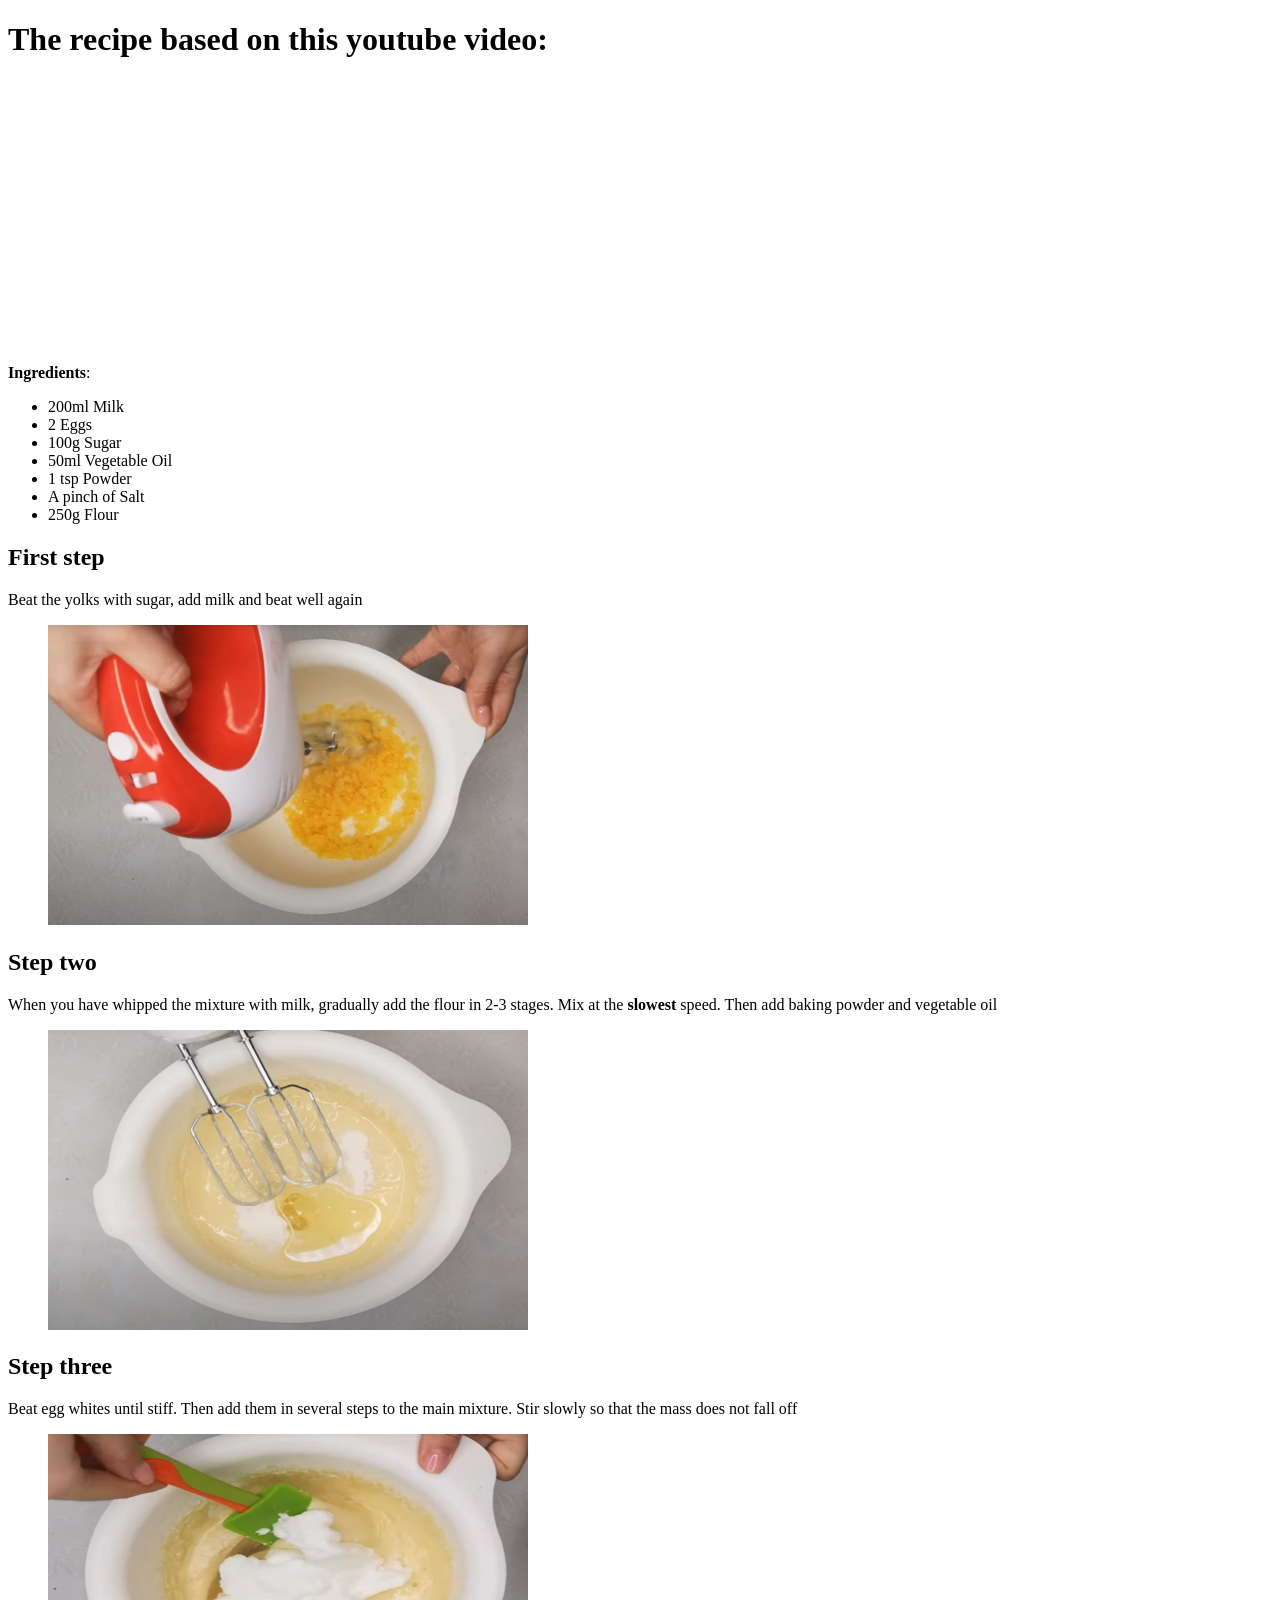
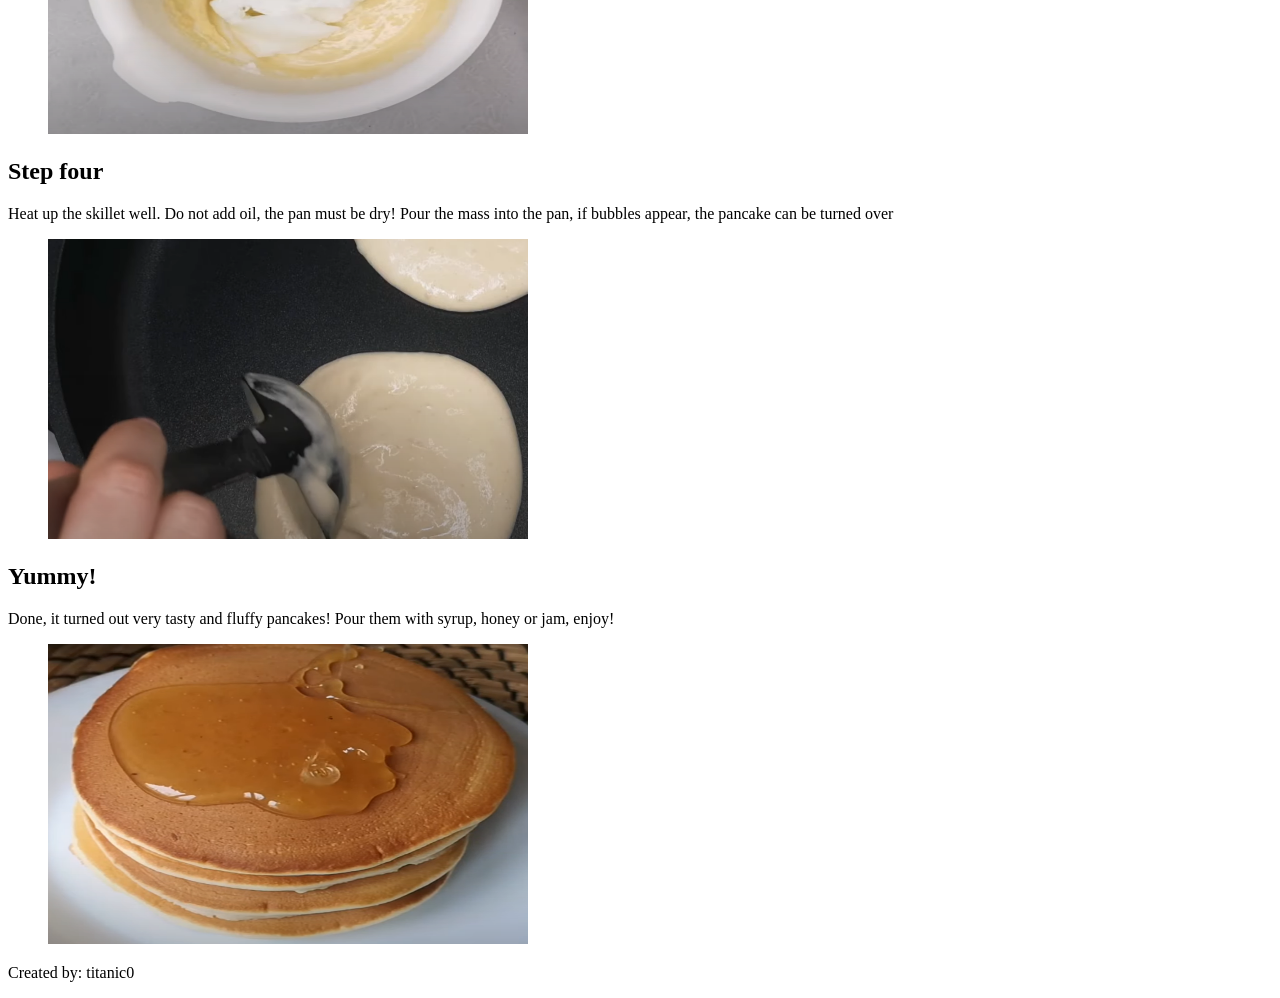
==== pancakes-recipe.html @ 92403dd3 "Update pancakes-recipe.html" ====
<!DOCTYPE html>
<html>

<head>
    <title>Pancakes recipe</title>
</head>

<body>
    <head>
        <h1>The recipe based on this youtube video:</h1>
        <iframe width="480" height="280" src="https://www.youtube.com/embed/ngFtHHJFU0c"
            title="YouTube video player" frameborder="0"
            allow="accelerometer; autoplay; clipboard-write; encrypted-media; gyroscope; picture-in-picture"
            allowfullscreen></iframe>
    </head>
    <main>
        <content>
            <article>
                <strong>Ingredients</strong>:
                <ul>
                    <li>200ml Milk</li>
                    <li>2 Eggs</li>
                    <li>100g Sugar</li>
                    <li>50ml Vegetable Oil</li>
                    <li>1 tsp Powder</li>
                    <li>A pinch of Salt</li>
                    <li>250g Flour</li>
                </ul>
            </article>
        </content>
        <content>
            <article>
                <h2>First step</h2>
                <p>Beat the yolks with sugar, add milk and beat well again</p>
                <figure>
                    <img src="./stepOne.png" width="480" height="300" />
                </figure>
            </article>
            <article>
                <h2>Step two</h2>
                <p>When you have whipped the mixture with milk, gradually add the flour in 2-3 stages. Mix at the
                    <strong>slowest</strong> speed. Then add baking powder and vegetable oil
                </p>
                <figure>
                    <img src="./stepTwo.png" width="480" height="300" />
                </figure>
            </article>
            <article>
                <h2>Step three</h2>
                <p>Beat egg whites until stiff. Then add them in several steps to the main mixture. Stir slowly so that
                    the mass does not fall off</p>
                <figure>
                    <img src="./stepThree.png" width="480" height="300" />
                </figure>
            </article>
            <article>
                <h2>Step four</h2>
                <p>Heat up the skillet well. Do not add oil, the pan must be dry! Pour the mass into the pan, if bubbles
                    appear, the pancake can be turned over</p>
                <figure>
                    <img src="./stepFour.png" width="480" height="300" />
                </figure>
            </article>
            <aside>
                <h2>Yummy!</h2>
                <p>Done, it turned out very tasty and fluffy pancakes! Pour them with syrup, honey or jam, enjoy!
                </p>
                <figure>
                    <img src="./finalStep.png" width="480" height="300" />
                </figure>
            </aside>
        </content>
    </main>
    <footer>
        <p>Created by: titanic0</p>
    </footer>
</body>

</html>
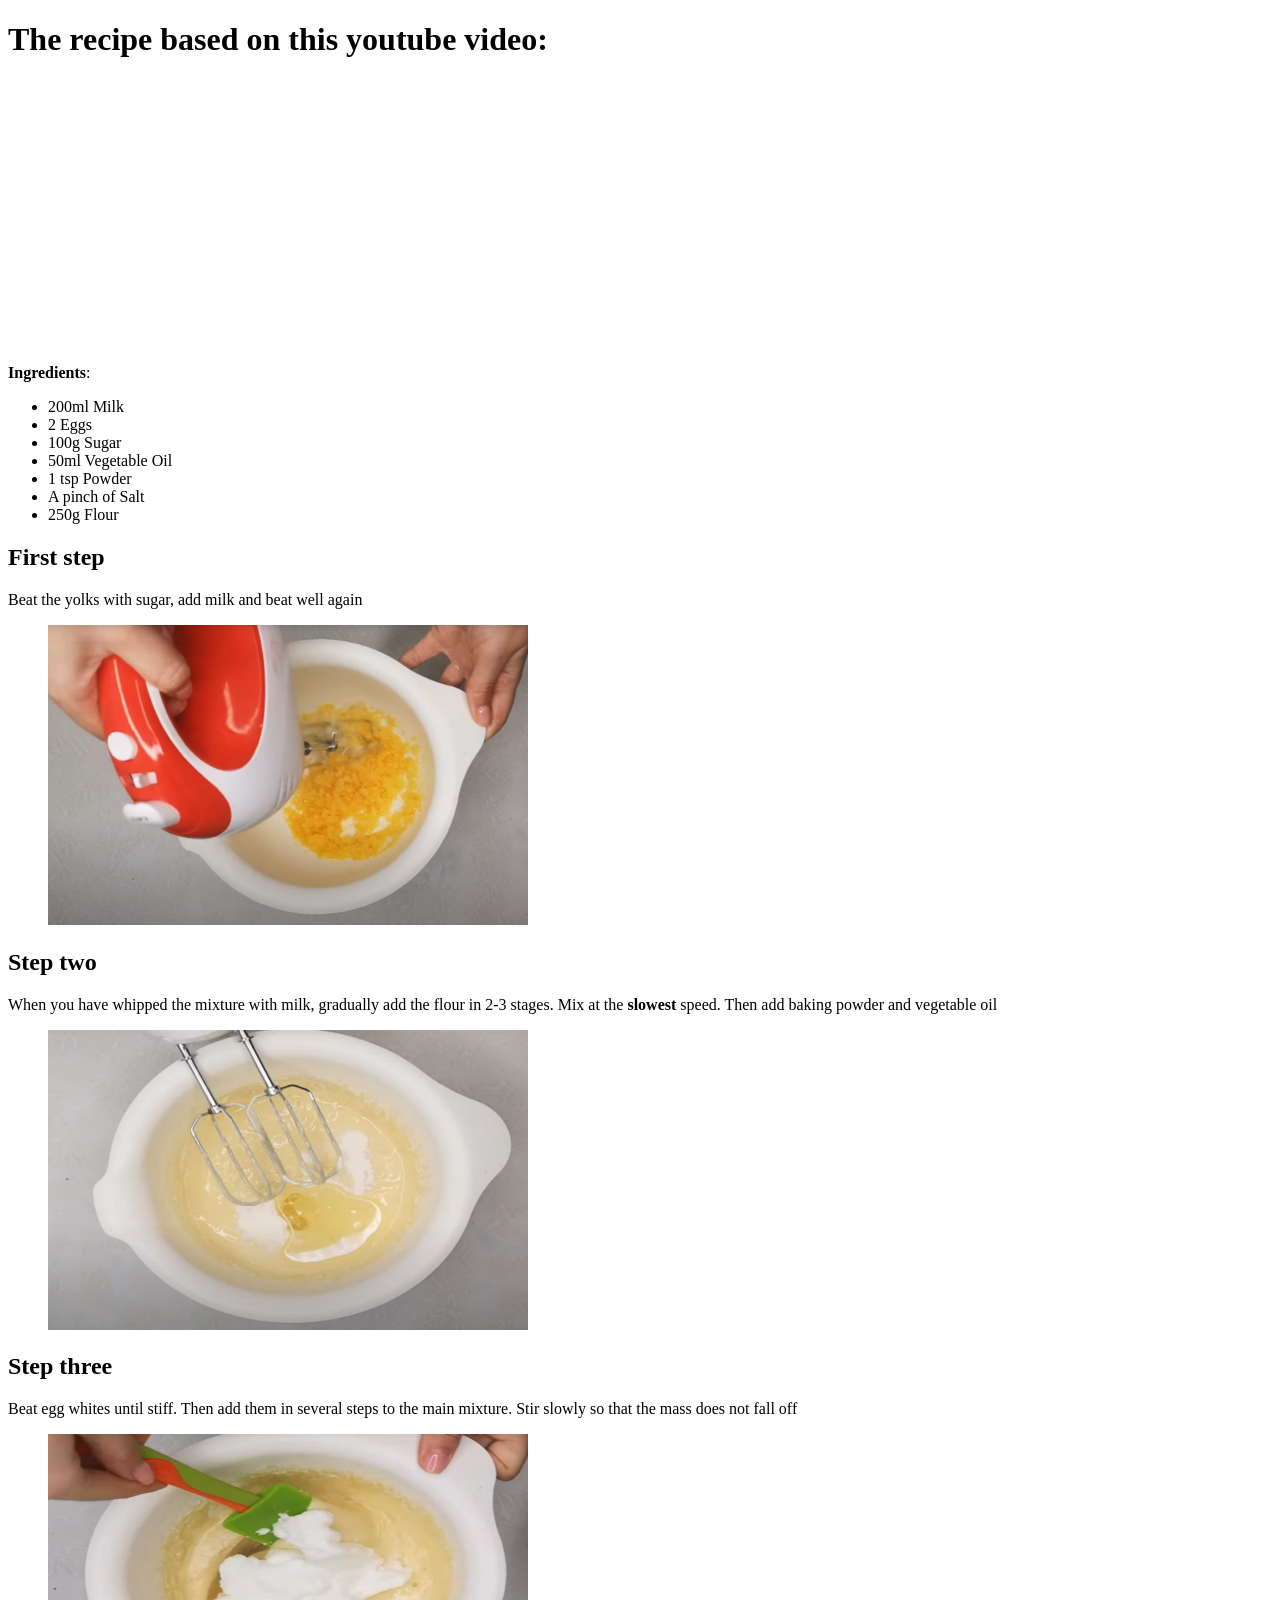
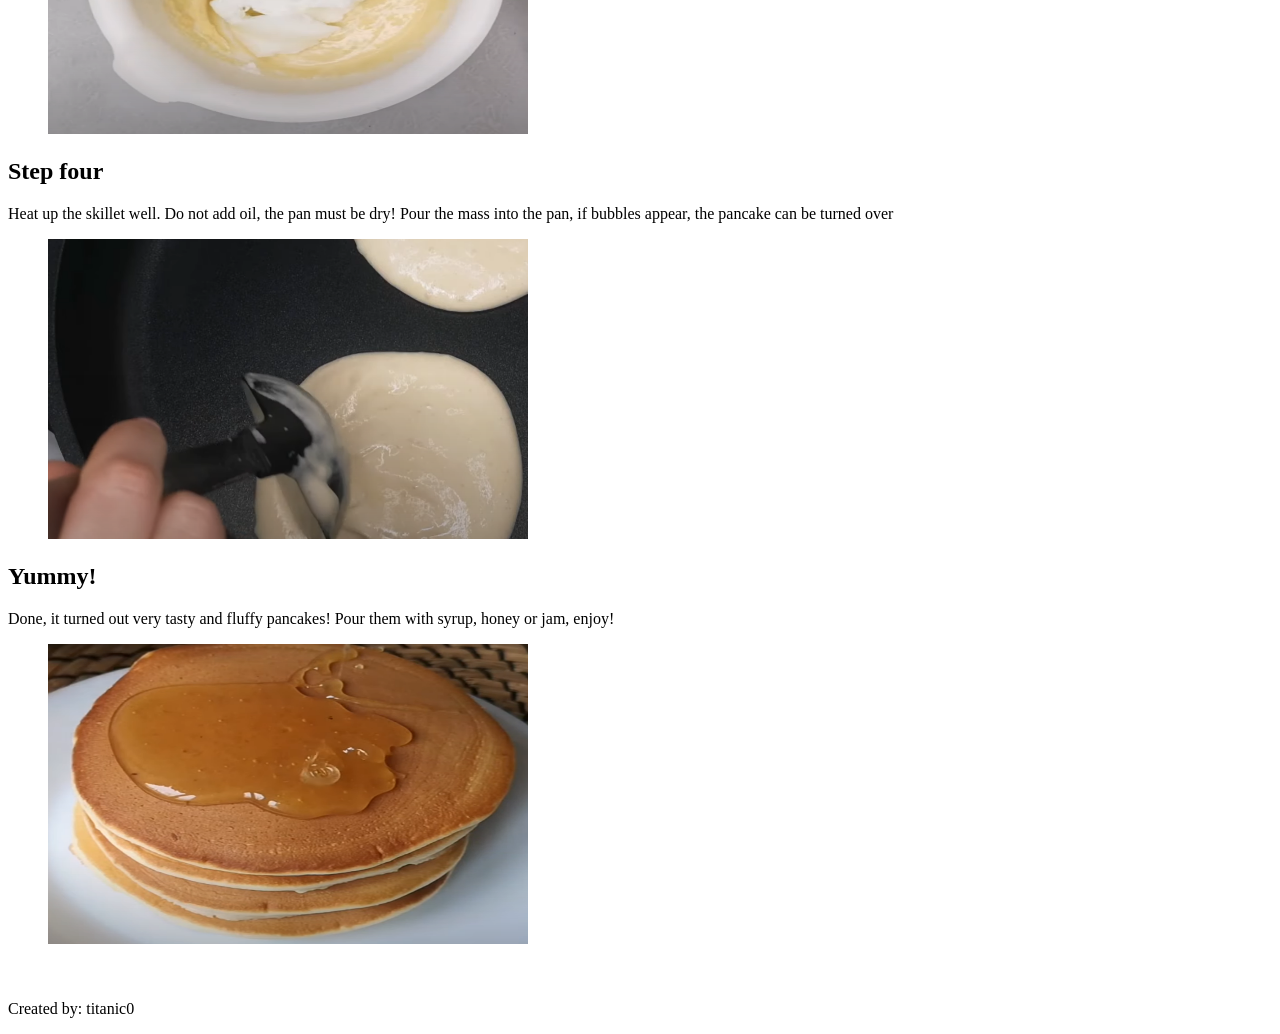
==== commit 8749ccf7: "Update pancakes-recipe.html" ====
--- a/pancakes-recipe.html
+++ b/pancakes-recipe.html
@@ -72,7 +72,7 @@
         </content>
     </main>
     <footer>
-        <p>Created by: titanic0</p>
+        <p><br><br>Created by: titanic0</p>
     </footer>
 </body>
 
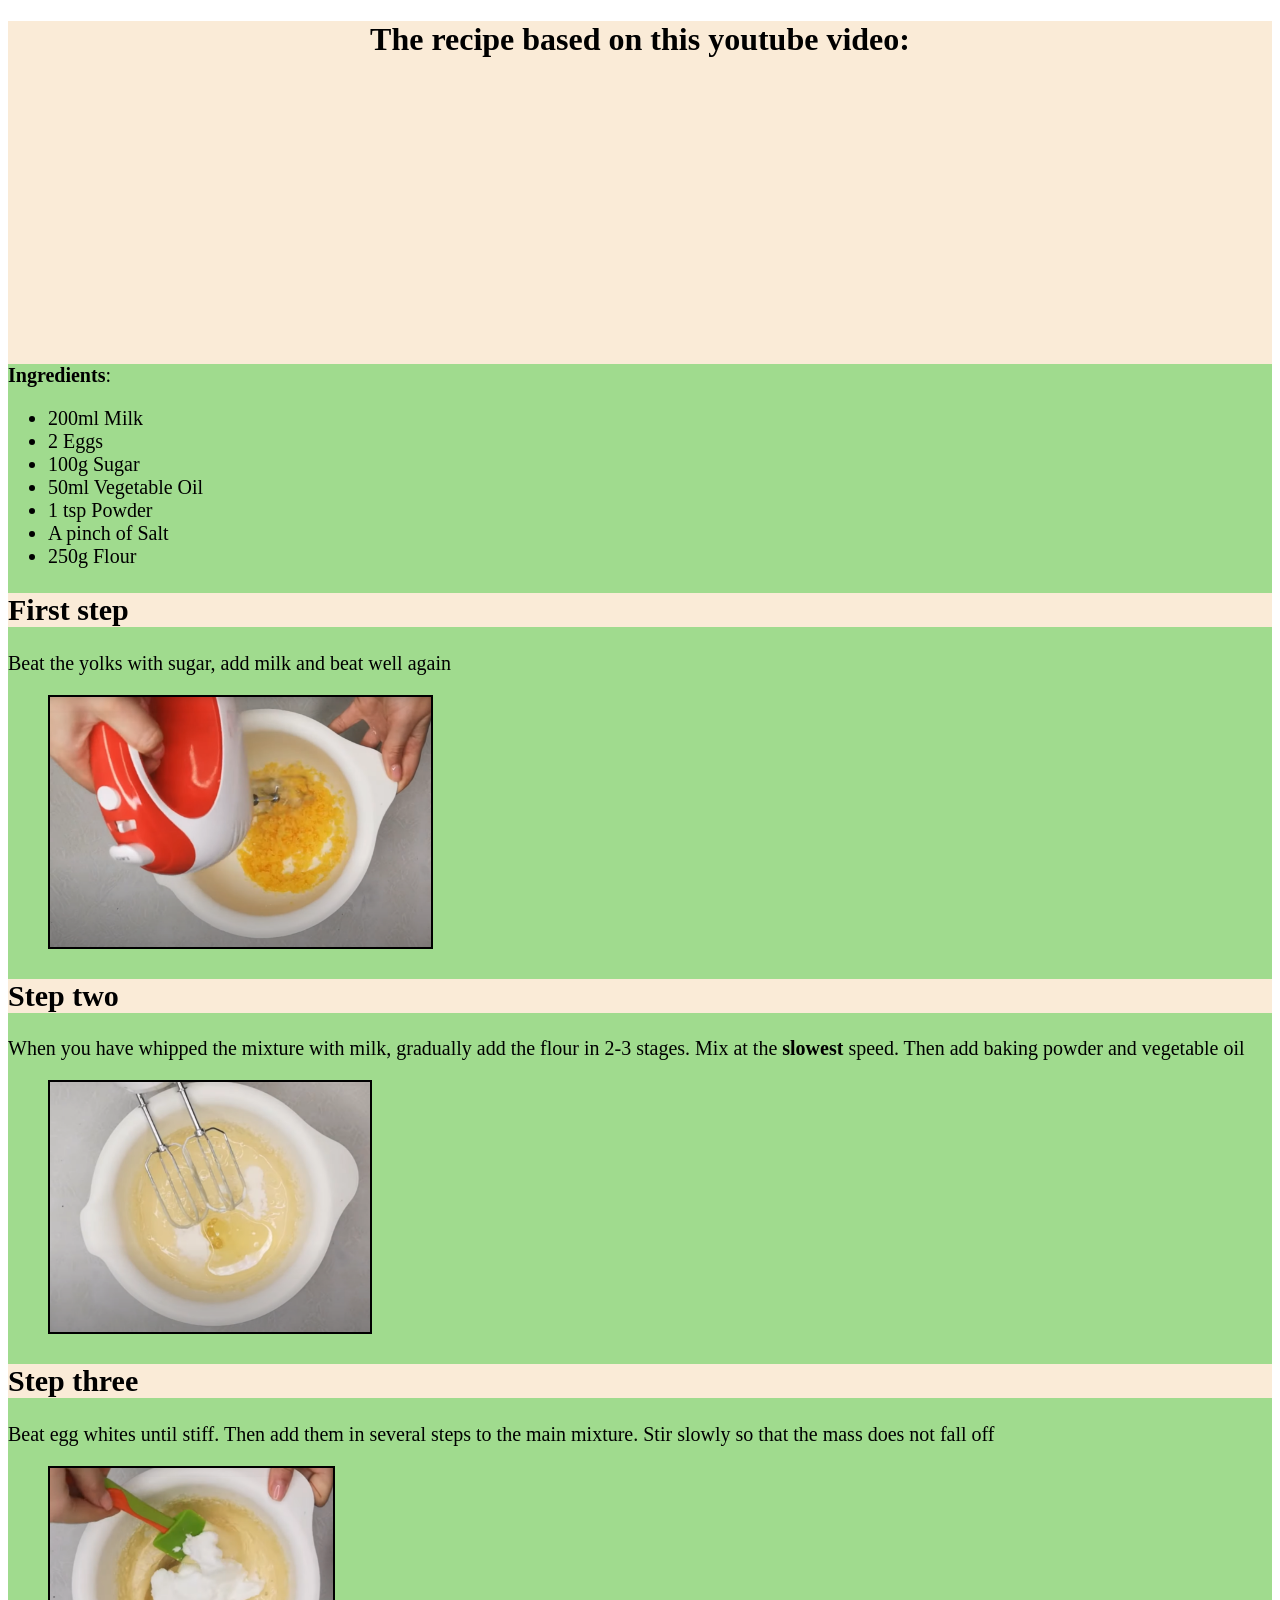
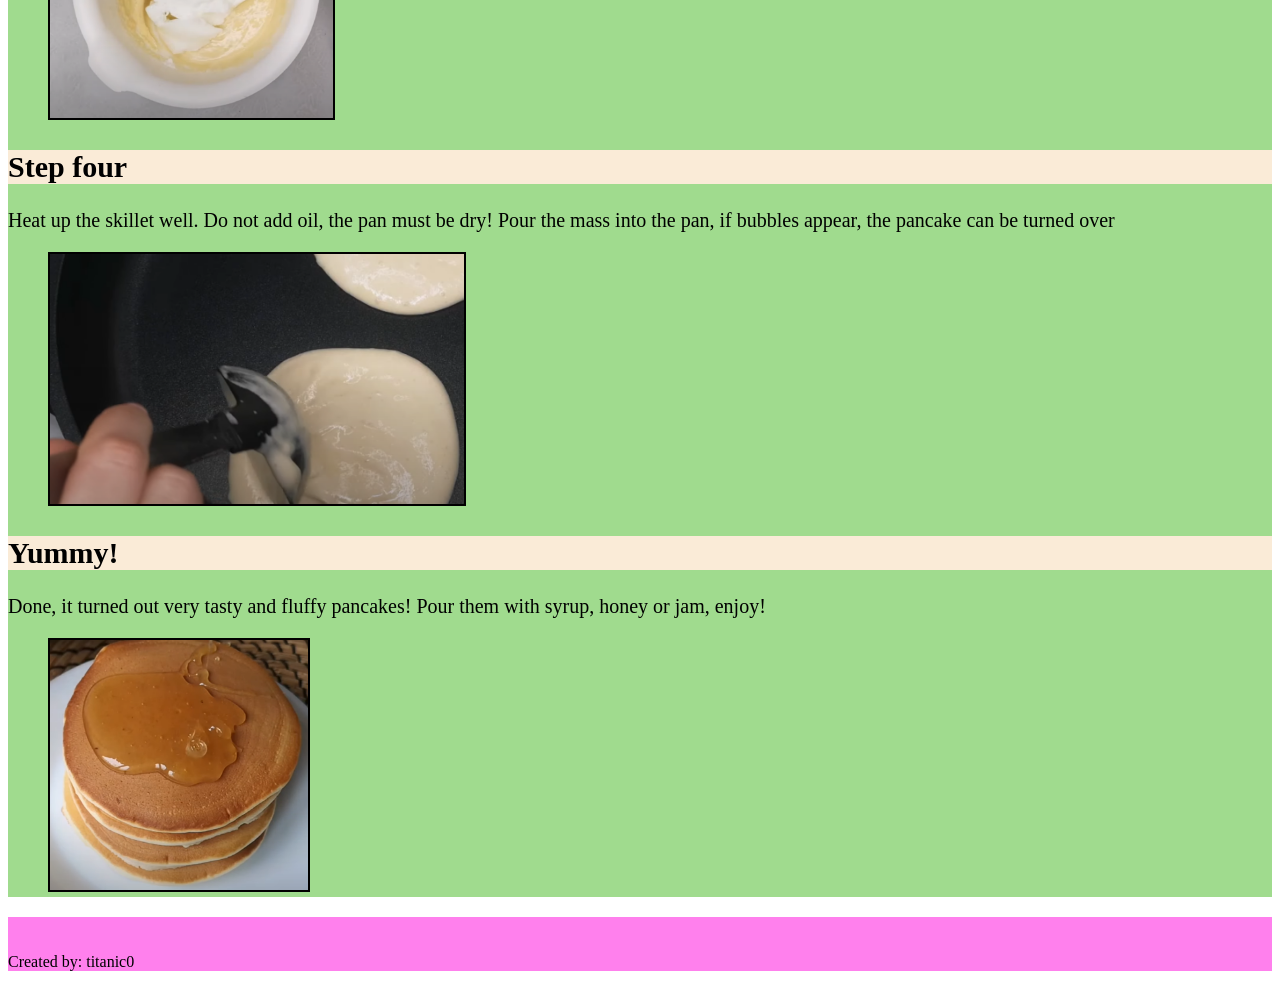
==== commit 420d3b7d: "css style added" ====
--- a/pancakes-recipe.html
+++ b/pancakes-recipe.html
@@ -3,16 +3,18 @@
 
 <head>
     <title>Pancakes recipe</title>
+    <link href="./style.css" rel="stylesheet">
 </head>
 
 <body>
-    <head>
+
+    <div class="yellowBlock">
         <h1>The recipe based on this youtube video:</h1>
-        <iframe width="480" height="280" src="https://www.youtube.com/embed/ngFtHHJFU0c"
-            title="YouTube video player" frameborder="0"
+        <iframe width="480" height="280" src="https://www.youtube.com/embed/ngFtHHJFU0c" title="YouTube video player"
+            frameborder="0"
             allow="accelerometer; autoplay; clipboard-write; encrypted-media; gyroscope; picture-in-picture"
             allowfullscreen></iframe>
-    </head>
+    </div>
     <main>
         <content>
             <article>
@@ -30,43 +32,43 @@
         </content>
         <content>
             <article>
-                <h2>First step</h2>
+                <h2 class="step">First step</h2>
                 <p>Beat the yolks with sugar, add milk and beat well again</p>
                 <figure>
-                    <img src="./stepOne.png" width="480" height="300" />
+                    <img src="./pictures/stepOne.png" class="cookingPic" />
                 </figure>
             </article>
             <article>
-                <h2>Step two</h2>
+                <h2 class="step">Step two</h2>
                 <p>When you have whipped the mixture with milk, gradually add the flour in 2-3 stages. Mix at the
                     <strong>slowest</strong> speed. Then add baking powder and vegetable oil
                 </p>
                 <figure>
-                    <img src="./stepTwo.png" width="480" height="300" />
+                    <img src="./pictures/stepTwo.png" class="cookingPic" />
                 </figure>
             </article>
             <article>
-                <h2>Step three</h2>
+                <h2 class="step">Step three</h2>
                 <p>Beat egg whites until stiff. Then add them in several steps to the main mixture. Stir slowly so that
                     the mass does not fall off</p>
                 <figure>
-                    <img src="./stepThree.png" width="480" height="300" />
+                    <img src="./pictures/stepThree.png" class="cookingPic" />
                 </figure>
             </article>
             <article>
-                <h2>Step four</h2>
+                <h2 class="step">Step four</h2>
                 <p>Heat up the skillet well. Do not add oil, the pan must be dry! Pour the mass into the pan, if bubbles
                     appear, the pancake can be turned over</p>
                 <figure>
-                    <img src="./stepFour.png" width="480" height="300" />
+                    <img src="./pictures/stepFour.png" class="cookingPic" />
                 </figure>
             </article>
             <aside>
-                <h2>Yummy!</h2>
+                <h2 class="step">Yummy!</h2>
                 <p>Done, it turned out very tasty and fluffy pancakes! Pour them with syrup, honey or jam, enjoy!
                 </p>
                 <figure>
-                    <img src="./finalStep.png" width="480" height="300" />
+                    <img src="./pictures/finalStep.png" class="cookingPic" />
                 </figure>
             </aside>
         </content>
--- a/style.css
+++ b/style.css
@@ -0,0 +1,27 @@
+* {
+    font-family: 'Century Gothic';
+}
+
+.yellowBlock {
+    background-color: #faebd7;
+    text-align: center;
+}
+
+main {
+    background-color: #a0db8e;
+    font-size: 20px;
+}
+
+.cookingPic {
+    height: 250px;
+    border: 2px solid black;
+}
+
+.step {
+    background-color: #faebd7;
+    color: black;
+}
+
+footer {
+    background-color: #ff80ed;
+}
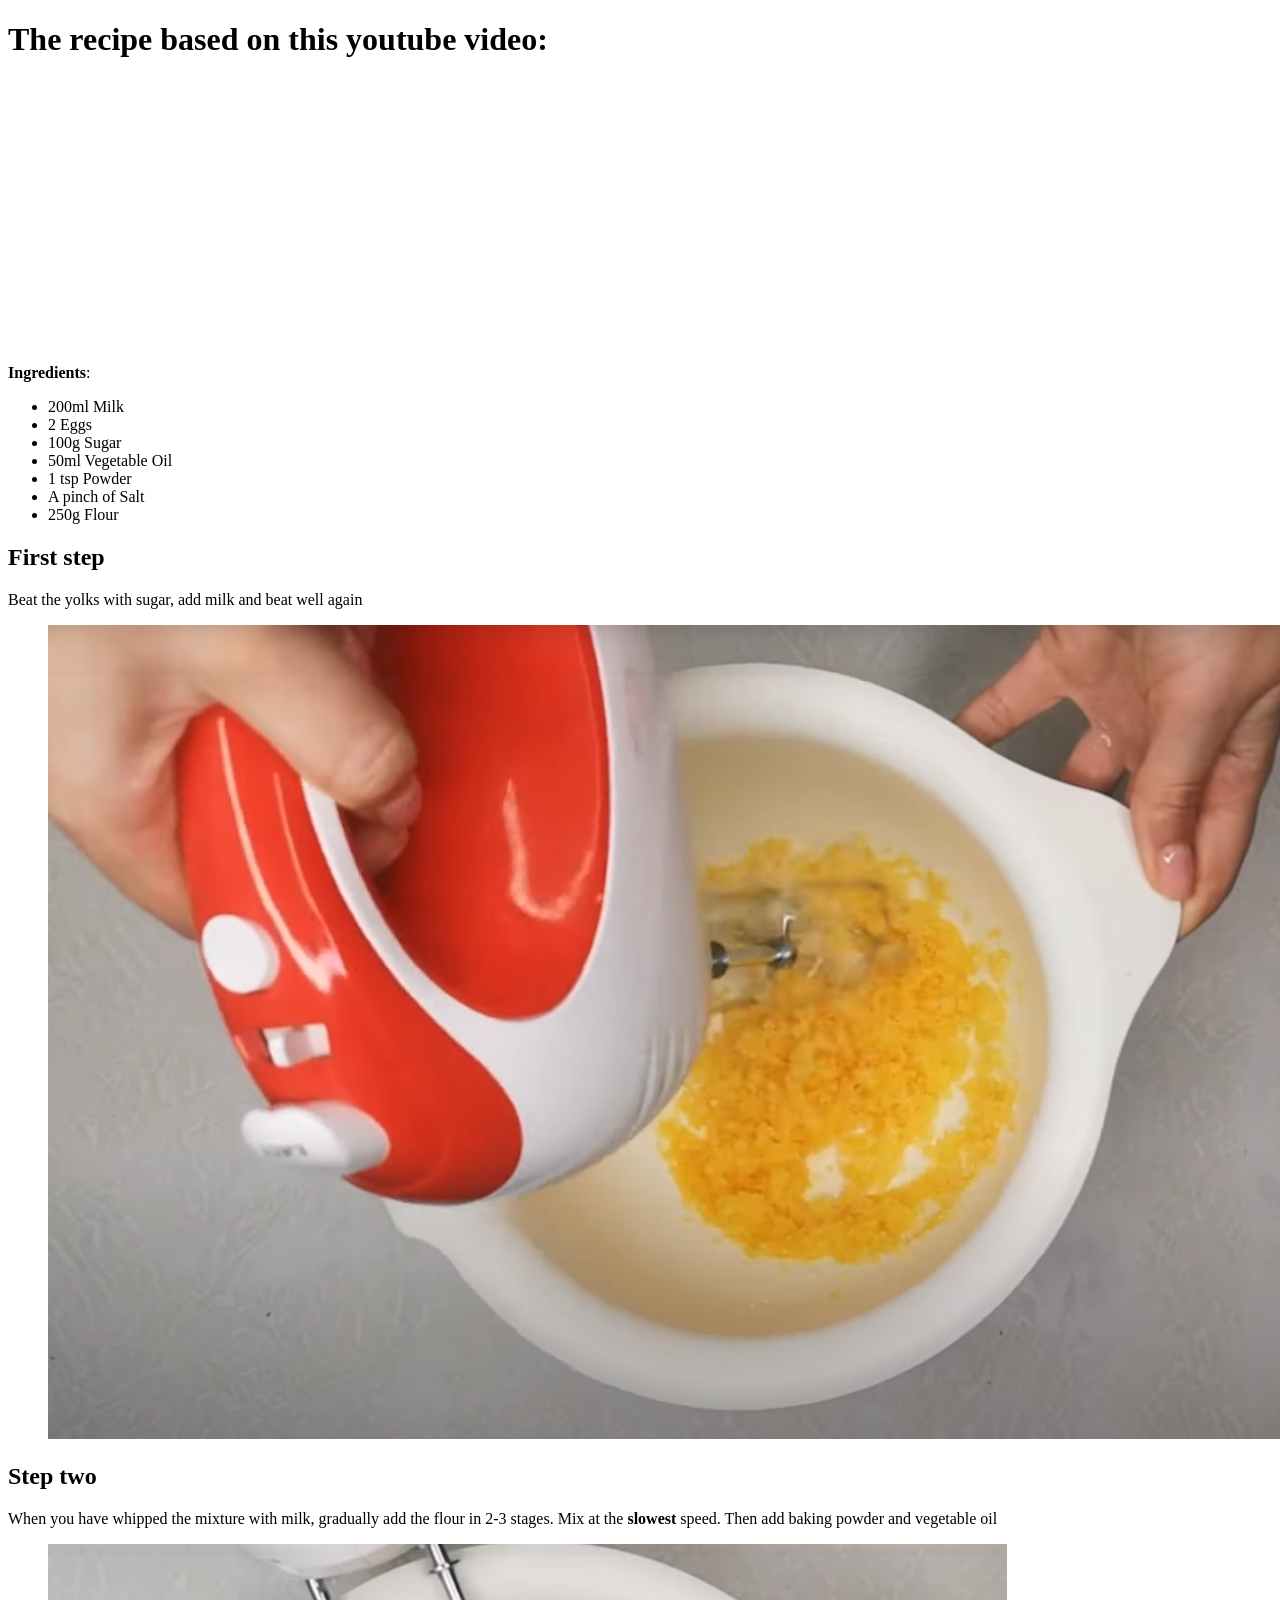
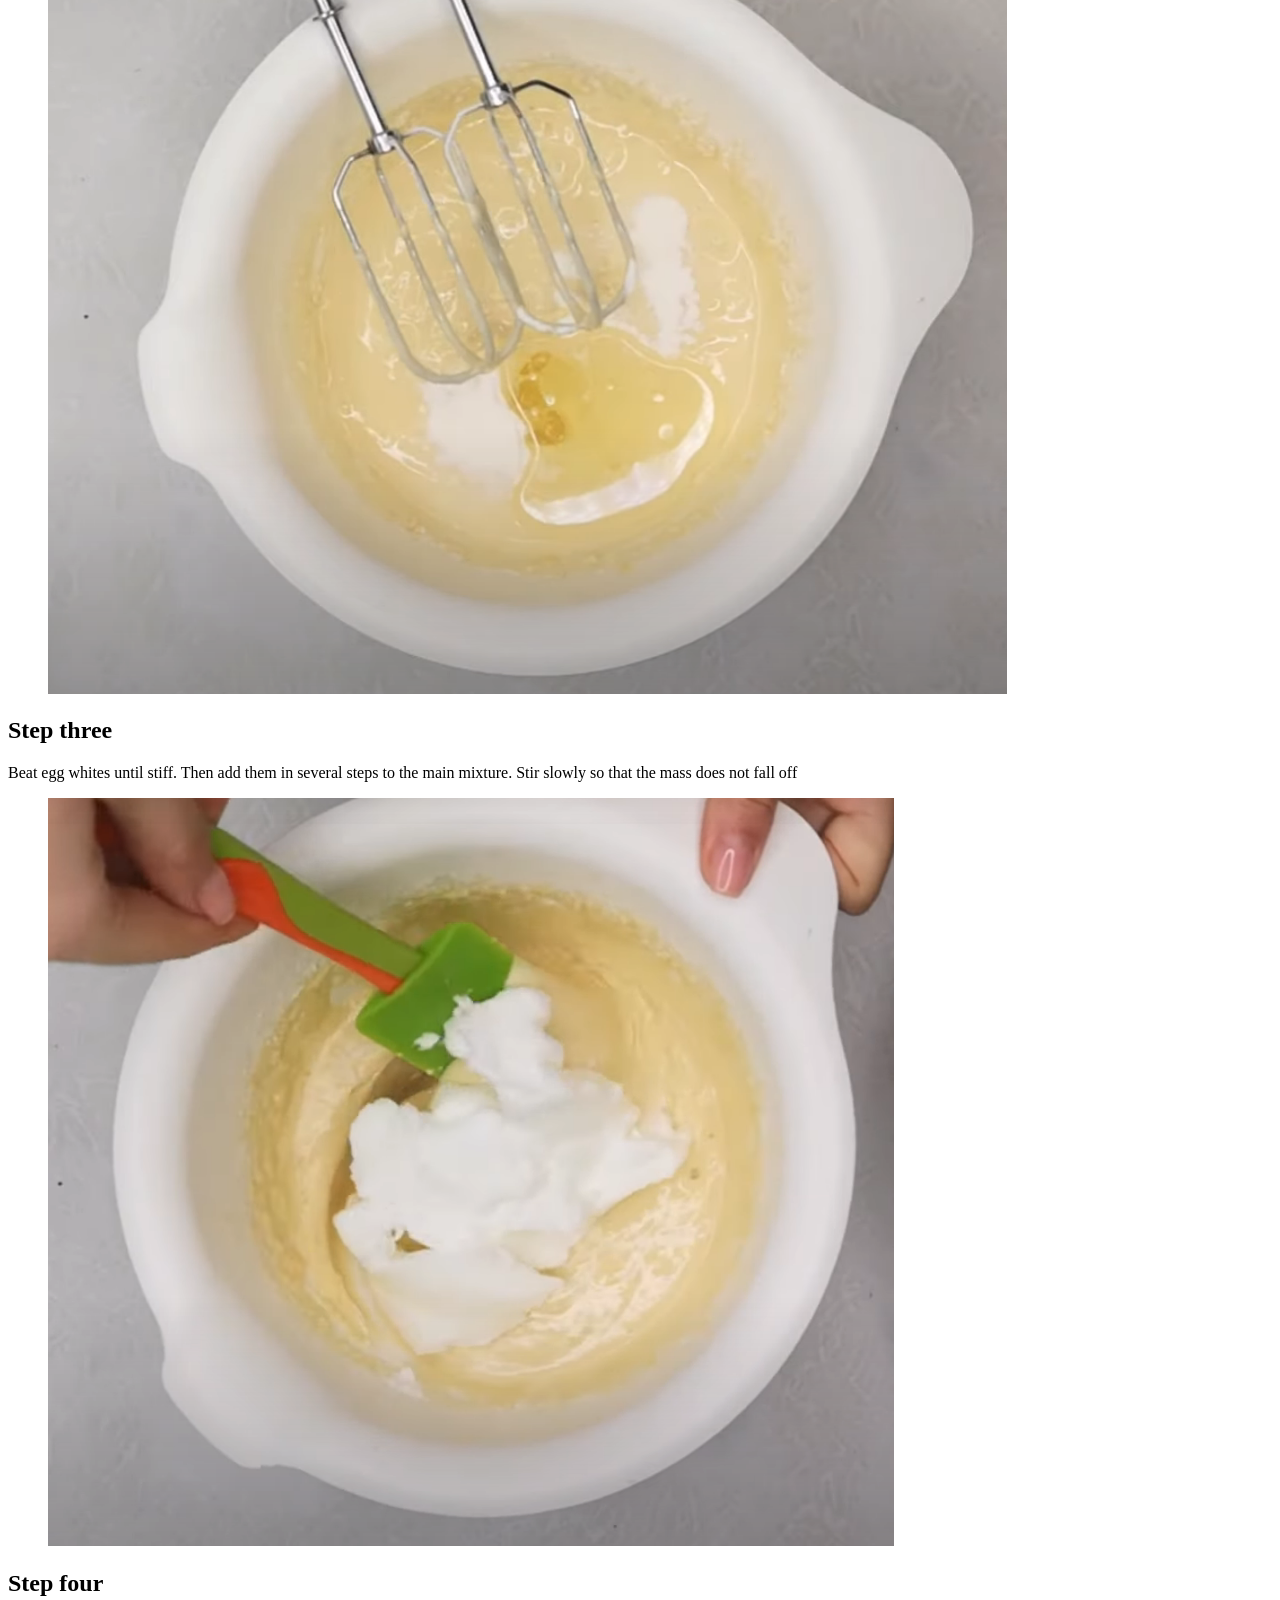
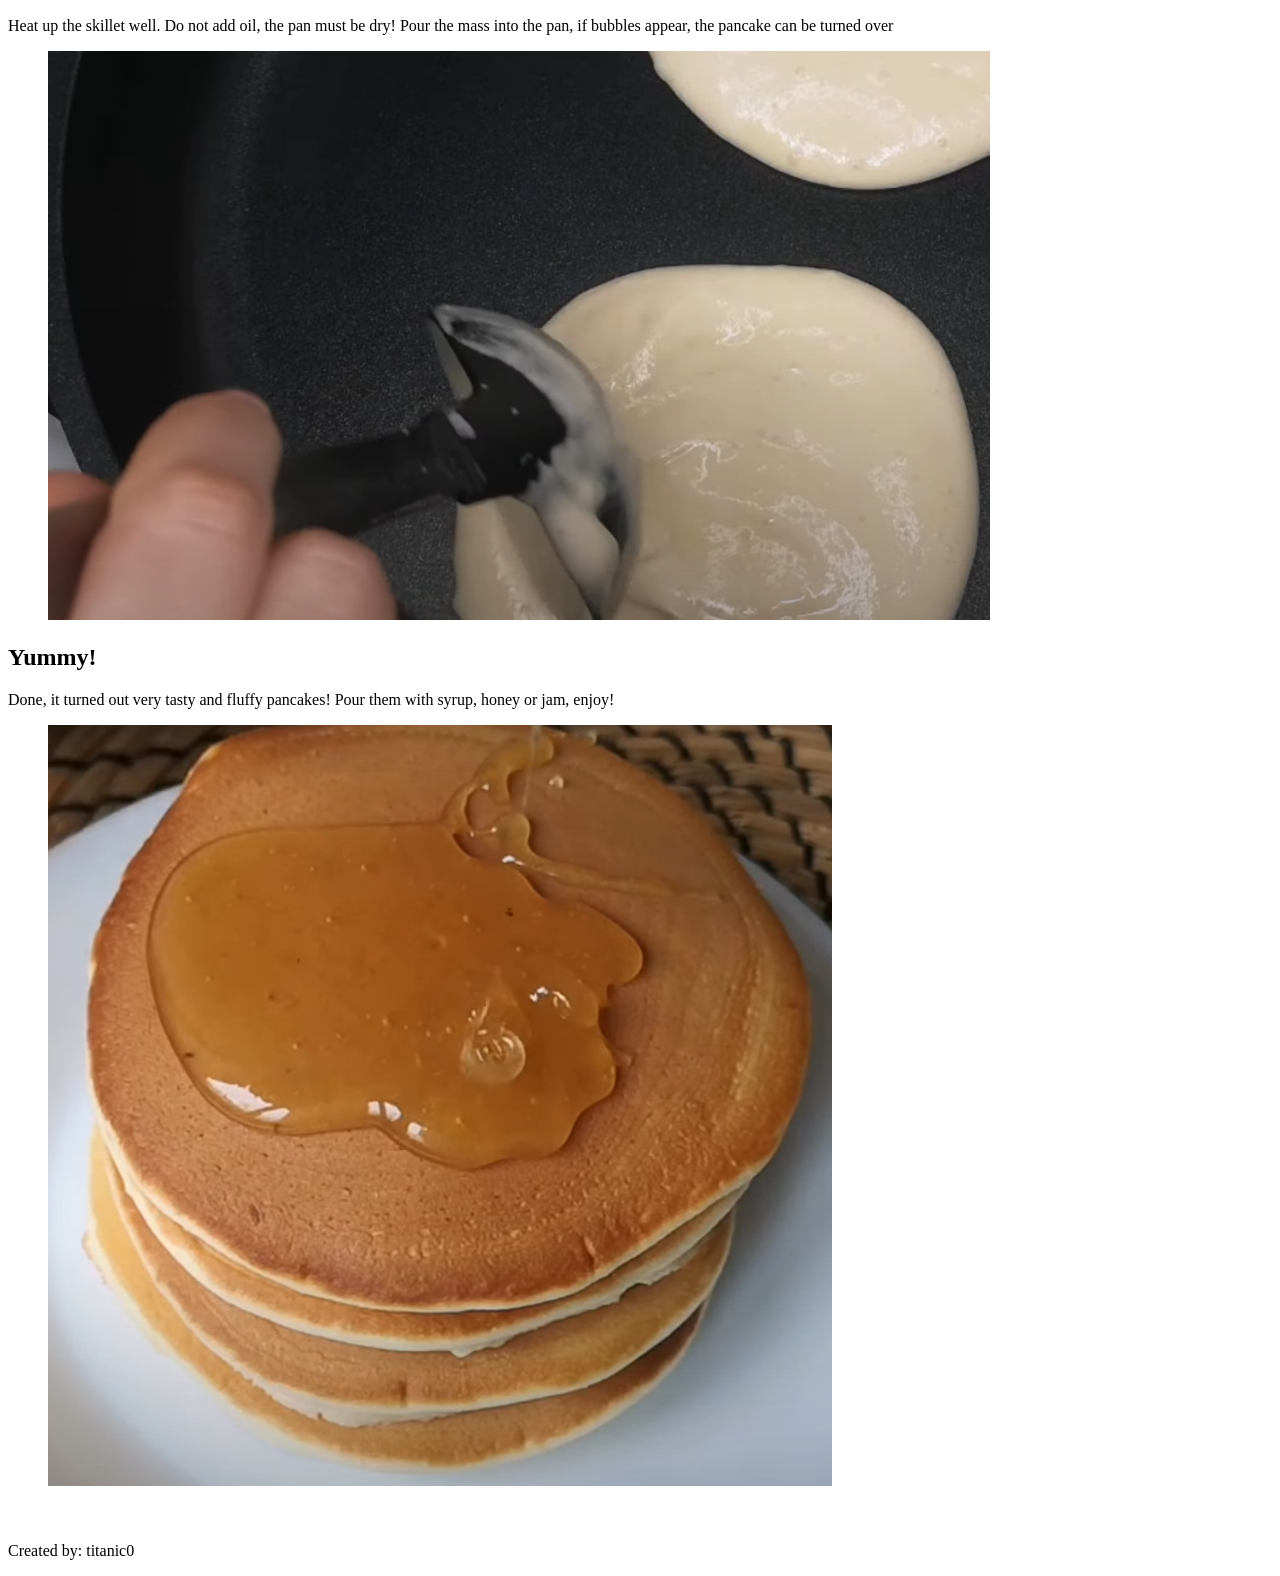
==== commit 783a7df2: "changed .css to .scss" ====
--- a/pancakes-recipe.html
+++ b/pancakes-recipe.html
@@ -3,7 +3,7 @@
 
 <head>
     <title>Pancakes recipe</title>
-    <link href="./style.css" rel="stylesheet">
+    <link href="./style.scss" rel="stylesheet">
 </head>
 
 <body>
@@ -16,7 +16,7 @@
             allowfullscreen></iframe>
     </div>
     <main>
-        <content>
+        <section>
             <article>
                 <strong>Ingredients</strong>:
                 <ul>
@@ -29,8 +29,8 @@
                     <li>250g Flour</li>
                 </ul>
             </article>
-        </content>
-        <content>
+        </section>
+        <section>
             <article>
                 <h2 class="step">First step</h2>
                 <p>Beat the yolks with sugar, add milk and beat well again</p>
@@ -71,7 +71,7 @@
                     <img src="./pictures/finalStep.png" class="cookingPic" />
                 </figure>
             </aside>
-        </content>
+        </section>
     </main>
     <footer>
         <p><br><br>Created by: titanic0</p>
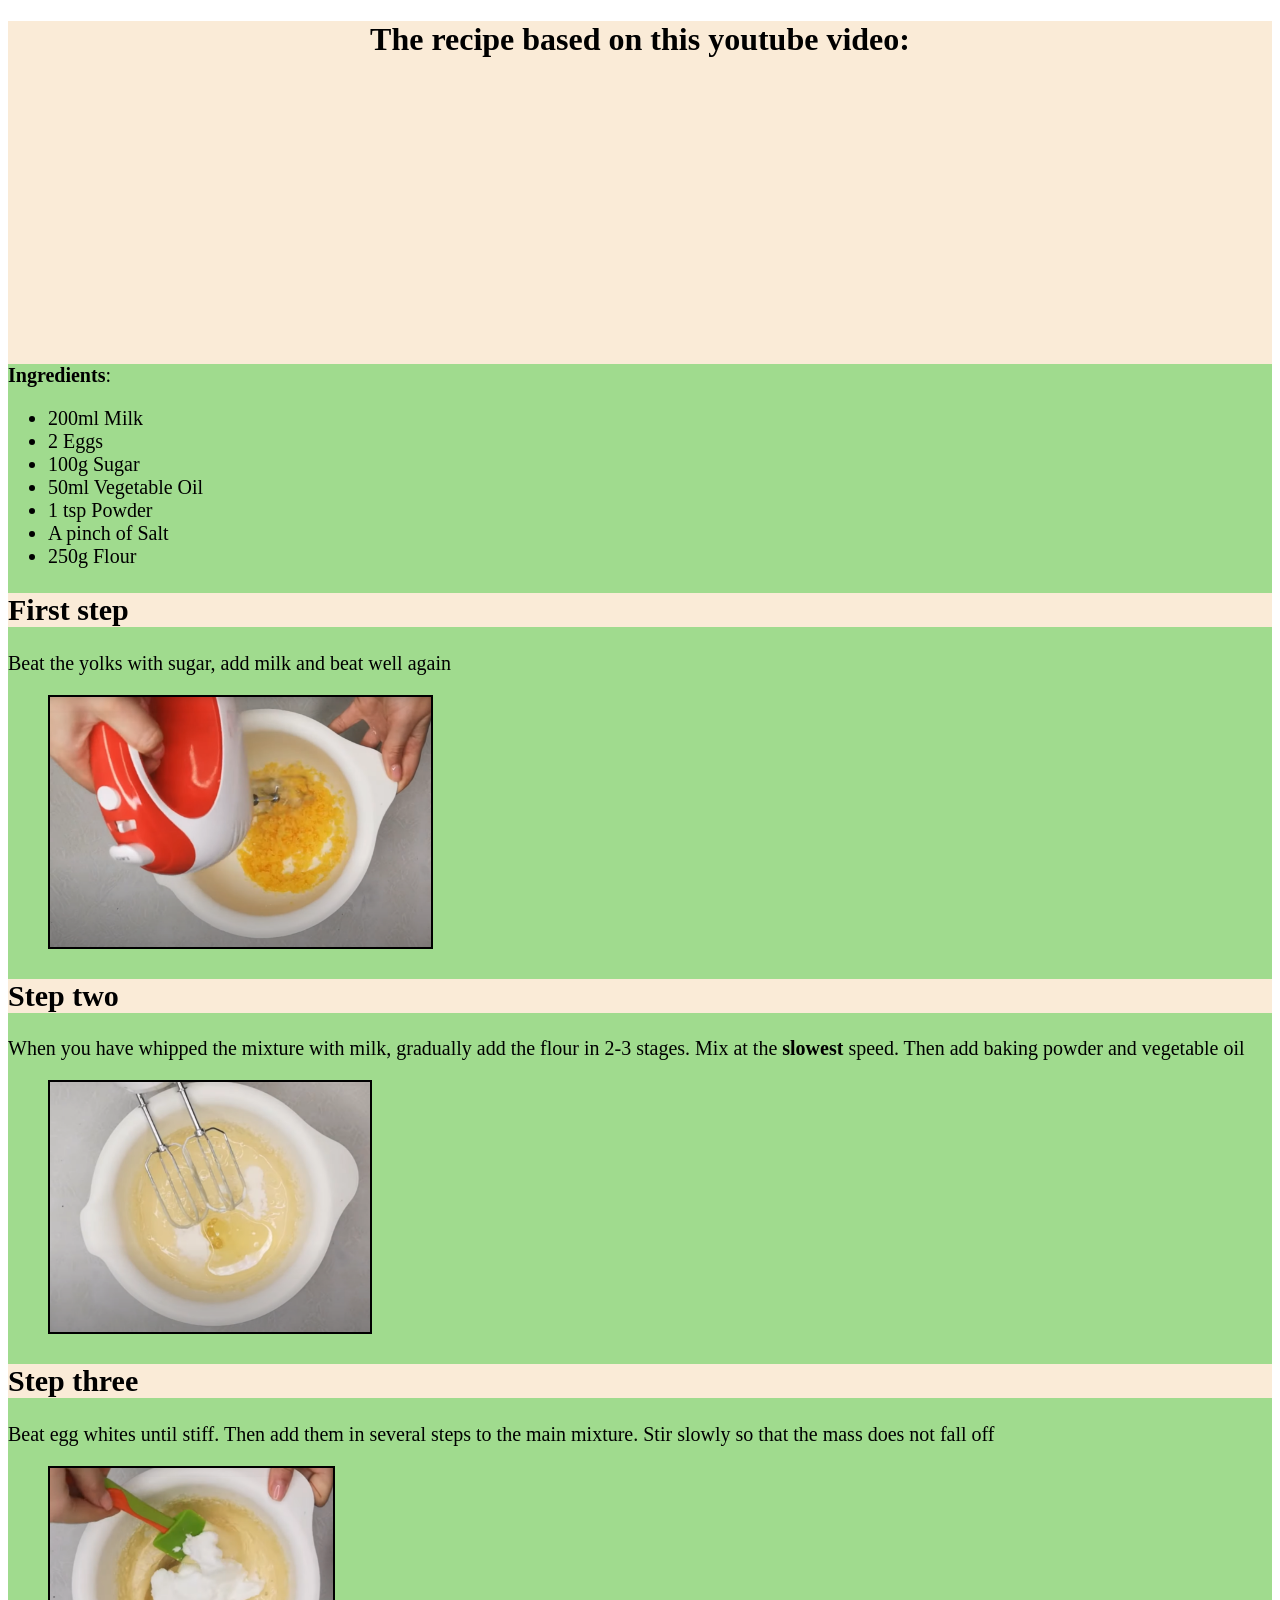
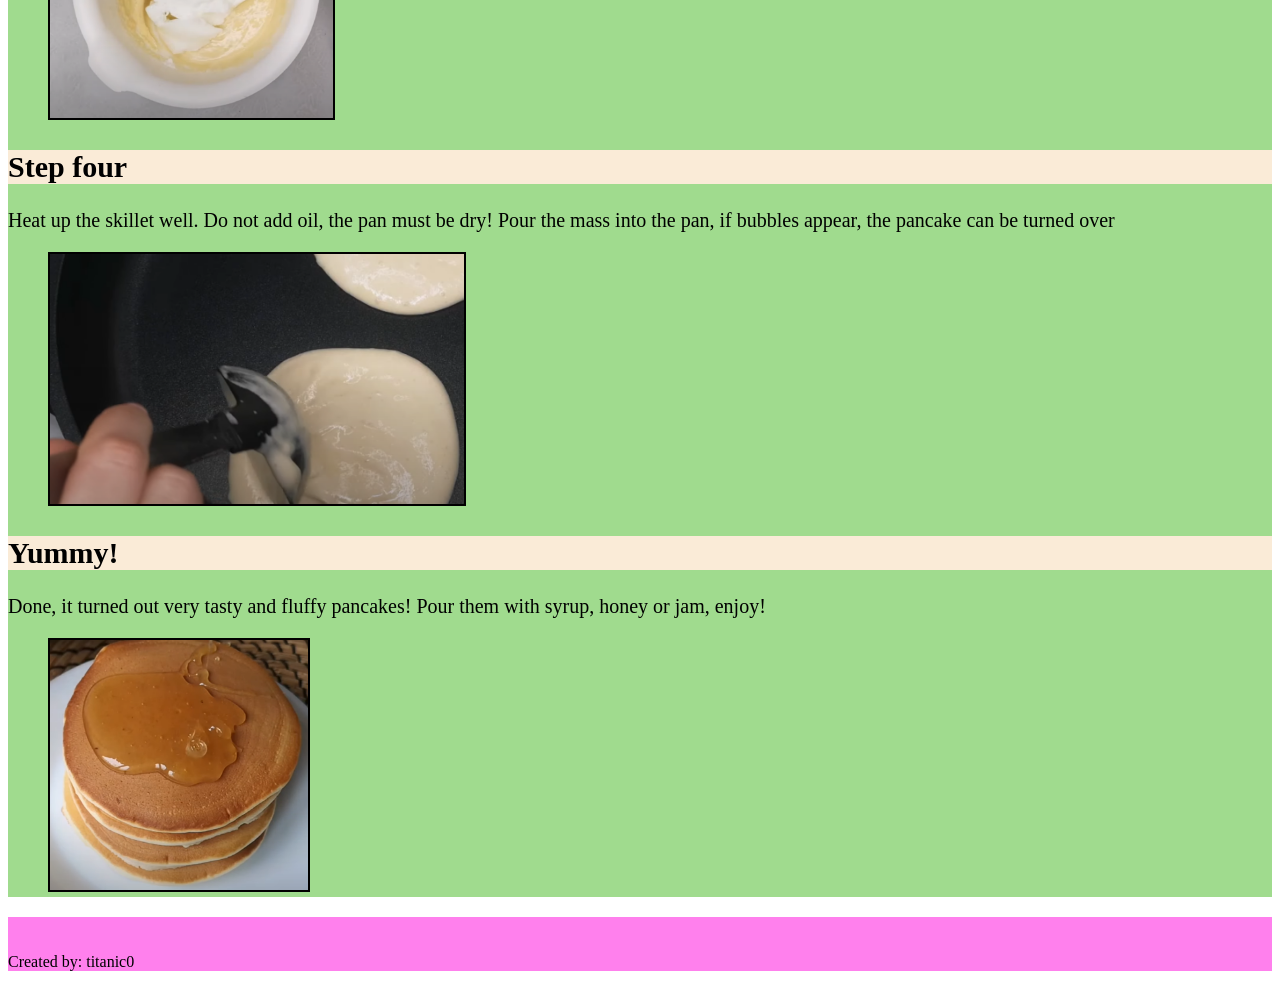
==== commit 8e21a4f1: "." ====
--- a/pancakes-recipe.html
+++ b/pancakes-recipe.html
@@ -3,7 +3,7 @@
 
 <head>
     <title>Pancakes recipe</title>
-    <link href="./style.scss" rel="stylesheet">
+    <link href="./style.css" rel="stylesheet">
 </head>
 
 <body>
@@ -16,7 +16,7 @@
             allowfullscreen></iframe>
     </div>
     <main>
-        <section>
+        <content>
             <article>
                 <strong>Ingredients</strong>:
                 <ul>
@@ -29,8 +29,8 @@
                     <li>250g Flour</li>
                 </ul>
             </article>
-        </section>
-        <section>
+        </content>
+        <content>
             <article>
                 <h2 class="step">First step</h2>
                 <p>Beat the yolks with sugar, add milk and beat well again</p>
@@ -71,7 +71,7 @@
                     <img src="./pictures/finalStep.png" class="cookingPic" />
                 </figure>
             </aside>
-        </section>
+        </content>
     </main>
     <footer>
         <p><br><br>Created by: titanic0</p>
--- a/style.css
+++ b/style.css
@@ -0,0 +1,27 @@
+* {
+    font-family: 'Century Gothic';
+}
+
+.yellowBlock {
+    background-color: #faebd7;
+    text-align: center;
+}
+
+main {
+    background-color: #a0db8e;
+    font-size: 20px;
+}
+
+.cookingPic {
+    height: 250px;
+    border: 2px solid black;
+}
+
+.step {
+    background-color: #faebd7;
+    color: black;
+}
+
+footer {
+    background-color: #ff80ed;
+}
